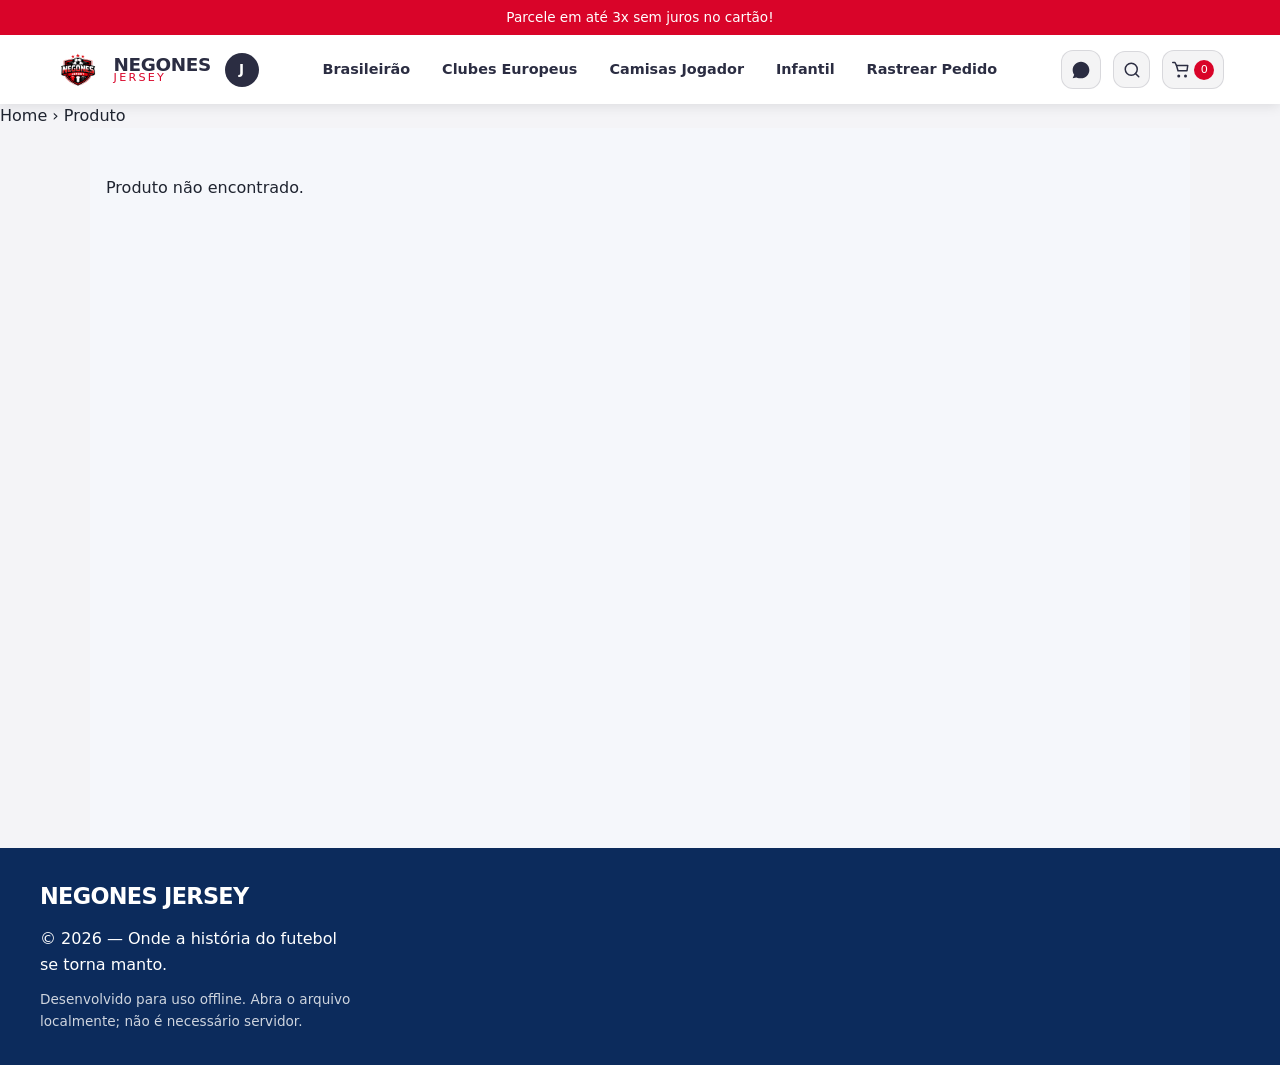
==== product.html @ 1c9c5e27 "Commit inicial" ====
<!DOCTYPE html>
<html lang="pt-BR">
<head>
    <meta charset="UTF-8">
    <meta name="viewport" content="width=device-width, initial-scale=1.0">
    <meta name="description" content="Negones Jersey - Página de produto. Veja detalhes e entre em contato via WhatsApp.">
    <title>Negones Jersey | Produto</title>
    <link rel="stylesheet" href="css/base.css">
    <link rel="stylesheet" href="css/header.css">
    <link rel="stylesheet" href="css/hero.css">
    <link rel="stylesheet" href="css/products.css">
    <link rel="stylesheet" href="css/product-page.css">
    <link rel="stylesheet" href="css/cart.css">
    <link rel="stylesheet" href="css/footer.css">
</head>
<body>
    <!-- Header (fallback + component loader) -->
    <div id="component-header">
        <header class="site-header">
            <div class="topbar" aria-label="Promoção">
                Parcele em até 3x sem juros no cartão!
            </div>

            <div class="header-inner">
                <a class="brand" href="index.html">
                    <img src="assets/logos/NEGONES.png" alt="Negones Jersey" class="brand-image">
                    <div class="brand-logo">
                        <span class="brand-title">NEGONES</span>
                        <span class="brand-sub">JERSEY</span>
                    </div>
                    <span class="brand-badge" aria-hidden="true">J</span>
                </a>

                <button class="mobile-toggle" type="button" aria-label="Abrir menu" aria-expanded="false">
                    <span></span><span></span><span></span>
                </button>

                <nav class="main-nav" aria-label="Menu principal">
                    <ul class="menu">
                        <li class="menu-item has-submenu">
                            <a href="#" class="menu-link">Brasileirão</a>
                            <ul class="submenu">
                                <li><a href="#">Fluminense</a></li>
                                <li><a href="#">Flamengo</a></li>
                                <li><a href="#">Grêmio</a></li>
                                <li><a href="#">Cruzeiro</a></li>
                                <li><a href="#">Corinthians</a></li>
                                <li><a href="#">Palmeiras</a></li>
                            </ul>
                        </li>
                        <li class="menu-item has-submenu">
                            <a href="#" class="menu-link">Clubes Europeus</a>
                            <ul class="submenu">
                                <li><a href="#">Real Madrid</a></li>
                                <li><a href="#">Barcelona</a></li>
                                <li><a href="#">Bayern</a></li>
                            </ul>
                        </li>
                        <li class="menu-item"><a href="#" class="menu-link">Camisas Jogador</a></li>
                        <li class="menu-item"><a href="#" class="menu-link">Infantil</a></li>
                        <li class="menu-item"><a href="#" class="menu-link">Rastrear Pedido</a></li>
                    </ul>
                </nav>

                <div class="header-actions">
                    <a href="https://wa.me/559999999999" target="_blank" rel="noopener noreferrer" class="icon-btn" aria-label="WhatsApp">
                        <svg width="20" height="20" viewBox="0 0 24 24" fill="none" aria-hidden="true" xmlns="http://www.w3.org/2000/svg">
                            <path d="M17.472 14.382c-.297-.149-1.758-.867-2.03-.966-.273-.099-.472-.149-.672.15-.198.297-.767.966-.941 1.164-.173.198-.347.223-.644.074-.297-.149-1.255-.463-2.39-1.475-.883-.787-1.48-1.761-1.653-2.059-.173-.297-.018-.458.13-.606.134-.133.298-.347.447-.52.149-.173.198-.297.298-.495.099-.198.05-.372-.025-.52-.075-.149-.672-1.612-.92-2.207-.242-.579-.487-.5-.672-.51l-.573-.01c-.198 0-.52.074-.792.372s-1.04 1.016-1.04 2.479 1.065 2.876 1.213 3.074c.149.198 2.095 3.2 5.076 4.487.709.306 1.262.489 1.693.626.712.226 1.36.194 1.872.118.571-.085 1.758-.719 2.006-1.413.248-.695.248-1.29.173-1.414-.074-.123-.272-.198-.57-.347z" fill="currentColor"/>
                            <path fill-rule="evenodd" clip-rule="evenodd" d="M12 2C6.486 2 2 6.486 2 12c0 2.152.687 4.145 1.843 5.8L2 22l4.346-1.129C8.866 21.686 10.41 22 12 22c5.514 0 10-4.486 10-10S17.514 2 12 2z" fill="currentColor"/>
                        </svg>
                    </a>
                    <button class="icon-btn" type="button" aria-label="Buscar">
                        <svg width="18" height="18" viewBox="0 0 24 24" fill="none" aria-hidden="true" xmlns="http://www.w3.org/2000/svg">
                            <path d="M11 19C15.4183 19 19 15.4183 19 11C19 6.58172 15.4183 3 11 3C6.58172 3 3 6.58172 3 11C3 15.4183 6.58172 19 11 19Z" stroke="currentColor" stroke-width="2" stroke-linecap="round" stroke-linejoin="round"/>
                            <path d="M21 21L16.65 16.65" stroke="currentColor" stroke-width="2" stroke-linecap="round" stroke-linejoin="round"/>
                        </svg>
                    </button>
                    <button class="icon-btn" type="button" data-action="open-cart" aria-label="Ver carrinho">
                        <svg width="18" height="18" viewBox="0 0 24 24" fill="none" aria-hidden="true" xmlns="http://www.w3.org/2000/svg">
                            <path d="M6 6H21L20 13H8L6 6Z" stroke="currentColor" stroke-width="2" stroke-linecap="round" stroke-linejoin="round"/>
                            <path d="M6 6L4 2H1" stroke="currentColor" stroke-width="2" stroke-linecap="round" stroke-linejoin="round"/>
                            <path d="M9 21C9.55228 21 10 20.5523 10 20C10 19.4477 9.55228 19 9 19C8.44772 19 8 19.4477 8 20C8 20.5523 8.44772 21 9 21Z" stroke="currentColor" stroke-width="2" stroke-linecap="round" stroke-linejoin="round"/>
                            <path d="M18 21C18.5523 21 19 20.5523 19 20C19 19.4477 18.5523 19 18 19C17.4477 19 17 19.4477 17 20C17 20.5523 17.4477 21 18 21Z" stroke="currentColor" stroke-width="2" stroke-linecap="round" stroke-linejoin="round"/>
                        </svg>
                        <span class="cart-badge" aria-label="Itens no carrinho">0</span>
                    </button>
                </div>
            </div>
        </header>
    </div>

    <main class="main">
        <div class="breadcrumb">
            <a href="index.html" class="breadcrumb-link">Home</a>
            <span class="breadcrumb-separator">›</span>
            <span class="breadcrumb-current">Produto</span>
        </div>

        <section id="productPage" class="product-page" aria-label="Detalhes do produto">
            <!-- Conteúdo gerado via JavaScript -->
        </section>
    </main>

    <div id="component-cart-modal">
        <div id="cartModal" class="cart-modal" aria-hidden="true" role="dialog" aria-label="Carrinho de compras">
          <div class="cart-modal__backdrop" data-action="close-cart"></div>
          <div class="cart-modal__content" role="document">
            <header class="cart-modal__header">
              <h2 class="cart-modal__title">Carrinho</h2>
              <button type="button" class="cart-modal__close" data-action="close-cart" aria-label="Fechar">✕</button>
            </header>

            <div class="cart-modal__body">
              <div class="cart-items" aria-live="polite">
                <p class="muted">Seu carrinho está vazio.</p>
              </div>
            </div>

            <footer class="cart-modal__footer">
              <div class="cart-modal__totals">
                <span>Total:</span>
                <span class="cart-total">R$ 0,00</span>
              </div>
              <div class="cart-actions" style="margin-top: 1rem; display: flex; gap: 0.5rem; width: 100%;">
                <button type="button" class="btn btn-outline" data-action="clear-cart" style="flex:1;">Limpar</button>
                <button type="button" class="btn btn-primary" data-action="send-cart" style="flex:1;">Enviar pedido</button>
              </div>
            </footer>
          </div>
        </div>
    </div>

    <div id="component-footer">
        <footer class="footer">
            <div class="footer__inner">
                <div class="footer__brand">
                    <h3 class="footer__brand-title">NEGONES JERSEY</h3>
                    <p class="footer__brand-text">&copy; 2026 — Onde a história do futebol se torna manto.</p>
                    <p class="footer__brand-text" style="font-size: 0.85em; opacity: 0.8;">Desenvolvido para uso offline. Abra o arquivo localmente; não é necessário servidor.</p>
                </div>
            </div>
        </footer>
    </div>

    <script src="js/config.js"></script>
    <script src="js/products.js"></script>
    <script src="js/whatsapp.js"></script>
    <script src="js/cart.js"></script>
    <script src="js/filters.js"></script>
    <script src="js/product-page.js"></script>
    <script src="js/ui.js"></script>
    <script src="js/app.js"></script>
</body>
</html>
---- css/base.css ----
/* base.css - variáveis, tipografia e utilitários */
:root {
  --bg: #f4f4f7;
  --text: #1f2430;
  --muted: #4b5563;
  --brand: #d90429;
  --brand-dark: #2b2d42;
  --card: #ffffff;
  --shadow: rgba(0,0,0,0.12);
}

* {
  box-sizing: border-box;
}

body {
  margin: 0;
  font-family: ui-sans-serif, system-ui, -apple-system, BlinkMacSystemFont, "Segoe UI", Roboto, "Helvetica Neue", Arial, "Noto Sans", "Liberation Sans", sans-serif;
  color: var(--text);
  background: var(--bg);
  line-height: 1.5;
}

a {
  color: inherit;
  text-decoration: none;
}

a:hover {
  text-decoration: underline;
}

button {
  font-family: inherit;
}

.sr-only {
  position: absolute !important;
  width: 1px !important;
  height: 1px !important;
  padding: 0 !important;
  margin: -1px !important;
  overflow: hidden !important;
  clip: rect(0, 0, 0, 0) !important;
  white-space: nowrap !important;
  border: 0 !important;
}

/* Botões base */
.btn {
  display: inline-flex;
  align-items: center;
  justify-content: center;
  gap: 0.5rem;
  background: rgba(255, 255, 255, 0.95);
  color: var(--brand-dark);
  border-radius: 999px;
  padding: 0.75rem 1.25rem;
  border: 1px solid rgba(43, 45, 66, 0.15);
  font-weight: 700;
  text-decoration: none;
  box-shadow: 0 10px 20px rgba(0, 0, 0, 0.12);
  transition: transform 0.2s ease, box-shadow 0.2s ease;
}

.btn:hover {
  transform: translateY(-2px);
  box-shadow: 0 14px 24px rgba(0, 0, 0, 0.18);
}

.btn-primary {
  border: none;
  background: var(--brand);
  color: white;
  padding: 0.75rem;
  border-radius: 12px;
  cursor: pointer;
  transition: background 0.2s ease, transform 0.2s ease;
}

.btn-primary:hover {
  background: #b80423;
  transform: translateY(-1px);
}

.btn-outline {
  border: 1px solid rgba(43, 45, 66, 0.2);
  background: transparent;
  color: var(--brand-dark);
  padding: 0.75rem;
  border-radius: 12px;
  cursor: pointer;
  transition: background 0.2s ease, transform 0.2s ease;
}

.btn-outline:hover {
  background: rgba(43, 45, 66, 0.08);
  transform: translateY(-1px);
}

.btn-sm {
  padding: 0.5rem 0.85rem;
  font-size: 0.85rem;
}
---- css/header.css ----
/* header.css */
.topbar {
  background: var(--brand);
  color: white;
  font-size: 0.85rem;
  text-align: center;
  padding: 0.45rem 1rem;
}

.site-header {
  position: sticky;
  top: 0;
  z-index: 999;
  box-shadow: 0 2px 12px rgba(0, 0, 0, 0.1);
  background: white;
}

.header-inner {
  display: flex;
  align-items: center;
  justify-content: space-between;
  gap: 1.5rem;
  max-width: 1200px;
  margin: 0 auto;
  padding: 0.8rem 1rem;
}

.brand img {
  display: block;
}

.brand-image {
  height: 44px;
  width: auto;
  object-fit: contain;
}

.brand {
  display: flex;
  align-items: center;
  gap: 0.85rem;
  text-decoration: none;
}

.brand-logo {
  display: flex;
  flex-direction: column;
  line-height: 1;
}

.brand-title {
  font-weight: 900;
  font-size: 1.15rem;
  letter-spacing: -0.02em;
  color: var(--brand-dark);
}

.brand-sub {
  font-size: 0.7rem;
  letter-spacing: 0.2em;
  text-transform: uppercase;
  color: var(--brand);
  margin-top: -0.1rem;
}

.brand-badge {
  width: 34px;
  height: 34px;
  border-radius: 999px;
  background: var(--brand-dark);
  color: white;
  display: grid;
  place-items: center;
  font-weight: 700;
  font-size: 0.85rem;
}

.main-nav {
  flex: 1;
}

.menu {
  display: flex;
  flex-wrap: wrap;
  gap: 0.5rem;
  list-style: none;
  margin: 0;
  padding: 0;
  justify-content: center;
}

.menu-item {
  position: relative;
}

.menu-link {
  padding: 0.55rem 0.75rem;
  border-radius: 12px;
  display: inline-flex;
  align-items: center;
  gap: 0.25rem;
  color: var(--brand-dark);
  font-weight: 600;
  font-size: 0.9rem;
  transition: background 0.2s ease, color 0.2s ease;
}

.menu-link:hover {
  background: rgba(217, 4, 41, 0.12);
  color: var(--brand);
}

.submenu {
  position: absolute;
  top: 105%;
  left: 0;
  min-width: 180px;
  background: white;
  border: 1px solid rgba(0, 0, 0, 0.08);
  border-radius: 12px;
  box-shadow: 0 10px 25px rgba(0, 0, 0, 0.12);
  opacity: 0;
  transform: translateY(6px);
  pointer-events: none;
  transition: opacity 0.2s ease, transform 0.2s ease;
  padding: 0.5rem 0;
  z-index: 10;
}

.submenu li {
  padding: 0;
}

.submenu a {
  display: block;
  padding: 0.55rem 0.9rem;
  color: var(--text);
  font-size: 0.9rem;
}

.submenu a:hover {
  background: rgba(217, 4, 41, 0.12);
  color: var(--brand);
}

.menu-item:hover > .submenu {
  opacity: 1;
  transform: translateY(0);
  pointer-events: auto;
}

.header-actions {
  display: flex;
  align-items: center;
  gap: 0.75rem;
}

.icon-btn {
  background: rgba(43, 45, 66, 0.05);
  border: 1px solid rgba(43, 45, 66, 0.14);
  border-radius: 12px;
  padding: 0.55rem;
  display: inline-flex;
  align-items: center;
  justify-content: center;
  cursor: pointer;
  color: var(--brand-dark);
  transition: background 0.2s ease, transform 0.2s ease;
}

.icon-btn:hover {
  background: rgba(217, 4, 41, 0.1);
  transform: translateY(-1px);
}

.cart-badge {
  display: inline-flex;
  align-items: center;
  justify-content: center;
  min-width: 20px;
  height: 20px;
  font-size: 0.7rem;
  border-radius: 999px;
  padding: 0 0.4rem;
  margin-left: 0.25rem;
  background: var(--brand);
  color: white;
}

.mobile-toggle {
  border: none;
  background: transparent;
  cursor: pointer;
  display: none;
  padding: 0.5rem;
  border-radius: 12px;
}

.mobile-toggle span {
  display: block;
  height: 2px;
  width: 22px;
  background: var(--brand-dark);
  margin: 4px 0;
  border-radius: 2px;
  transition: transform 0.2s ease;
}

@media (max-width: 1000px) {
  .menu {
    display: none;
  }

  .mobile-toggle {
    display: inline-flex;
  }

  .main-nav.open .menu {
    display: flex;
    flex-direction: column;
    gap: 0.35rem;
    background: white;
    padding: 1rem;
    border-radius: 18px;
    position: absolute;
    top: 100%;
    left: 1rem;
    right: 1rem;
    box-shadow: 0 18px 35px rgba(0, 0, 0, 0.14);
  }

  .main-nav.open .submenu {
    position: relative;
    top: 0;
    transform: none;
    opacity: 1;
    pointer-events: auto;
    border: none;
    box-shadow: none;
    background: transparent;
    padding-left: 1rem;
  }

  .main-nav.open .submenu a {
    padding-left: 1rem;
  }
}

@media (max-width: 500px) {
  .header-inner {
    flex-wrap: wrap;
    justify-content: space-between;
  }

  .header-actions {
    gap: 0.5rem;
  }

  .topbar {
    font-size: 0.75rem;
  }
}
---- css/hero.css ----
/* hero.css */
.hero {
  position: relative;
  margin-top: 1rem;
}

.hero-slider {
  position: relative;
  overflow: hidden;
  border-radius: 16px;
  max-width: 1200px;
  margin: 0 auto;
  box-shadow: 0 15px 30px rgba(0, 0, 0, 0.15);
  min-height: 400px;
  width: 100%;
}

.slide {
  opacity: 0;
  position: absolute;
  inset: 0;
  transition: opacity 0.6s ease;
  display: grid;
  place-items: center;
  background-size: cover;
  background-position: center;
  background-repeat: no-repeat;
}

.slide.active {
  opacity: 1;
  position: relative;
}

.slide--selections {
  background: linear-gradient(135deg, rgba(217, 4, 41, 0.85) 0%, rgba(43, 45, 66, 0.85) 100%), url('../assets/images/banners/banner1.svg');
  background-size: cover;
  background-position: center;
}

.slide--brasileirao {
  background: linear-gradient(135deg, rgba(43, 45, 66, 0.85) 0%, rgba(12, 43, 92, 0.85) 100%), url('../assets/images/banners/banner2.svg');
  background-size: cover;
  background-position: center;
}

.slide-overlay {
  position: absolute;
  inset: 0;
  display: flex;
  flex-direction: column;
  justify-content: center;
  gap: 0.75rem;
  padding: 2.5rem;
  background: linear-gradient(180deg, rgba(0, 0, 0, 0.25) 0%, rgba(0, 0, 0, 0.6) 90%);
  color: white;
  text-shadow: 0 10px 25px rgba(0, 0, 0, 0.45);
}

.slide-overlay h1 {
  font-size: clamp(2rem, 3.5vw, 3rem);
  margin: 0;
}

.slide-overlay p {
  margin: 0;
  max-width: 480px;
  font-size: 1.05rem;
}

.slider-controls {
  position: absolute;
  inset: 0;
  display: flex;
  justify-content: space-between;
  align-items: center;
  padding: 1rem;
  pointer-events: none;
}

.slider-btn {
  width: 46px;
  height: 46px;
  border-radius: 999px;
  border: none;
  background: rgba(0, 0, 0, 0.4);
  cursor: pointer;
  backdrop-filter: blur(4px);
  pointer-events: auto;
  position: relative;
}

.slider-btn::before {
    content: "‹";
    position: absolute;
    inset: 0;
    margin: auto;
    font-size: 1.25rem;
    line-height: 1;
    color: white;
    font-weight: 600;
  }

  .slider-btn.next::before {
    content: "›";
  }

@media (max-width: 1000px) {
  .slider-controls {
    display: none;
  }

  .slide-overlay {
    padding: 1.5rem;
  }
}
---- css/products.css ----
/* products.css */

.products {
  padding: 2rem 1rem;
  background: #f5f7fb;
}

.products__header {
  display: flex;
  justify-content: space-between;
  align-items: flex-end;
  gap: 1rem;
  max-width: 1200px;
  margin: 0 auto 1.5rem;
}

.products__header-title {
  margin: 0;
  font-size: clamp(1.75rem, 3vw, 2.5rem);
  letter-spacing: -0.02em;
  color: #0c2b5c;
}

.products__header-subtext {
  color: #2b2d42;
  font-size: 1.1rem;
  margin: 0;
}

.products__filters {
  display: flex;
  flex-wrap: wrap;
  gap: 0.75rem;
  align-items: center;
  justify-content: flex-end;
}

.products__filters label {
  display: flex;
  gap: 0.25rem;
  align-items: center;
  font-size: 0.9rem;
  color: #2b2d42;
}

.products__filters input,
.products__filters select {
  padding: 0.5rem 0.75rem;
  border: 1px solid rgba(12, 43, 92, 0.2);
  border-radius: 10px;
  background: white;
  color: #0c2b5c;
  font-size: 0.95rem;
}

.products__grid {
  display: grid;
  grid-template-columns: repeat(auto-fit, minmax(240px, 1fr));
  gap: 1.5rem;
  max-width: 1200px;
  margin: 0 auto;
}

.badge {
  position: absolute;
  top: 1rem;
  left: 1rem;
  padding: 0.25rem 0.75rem;
  border-radius: 999px;
  background: #0c2b5c;
  color: white;
  font-size: 0.75rem;
  font-weight: 700;
  z-index: 10;
}
.badge-retro { background: #d90429; }
.badge-dark, .badge-oficial { background: #2b2d42; }
.badge-danger, .badge-classico { background: #e63946; }
.badge-info, .badge-novo { background: #457b9d; }

.products__filters .tags {
  display: flex;
  gap: 0.5rem;
  flex-wrap: wrap;
}
.tag-btn {
  padding: 0.4rem 0.8rem;
  border: 1px solid rgba(12, 43, 92, 0.2);
  border-radius: 999px;
  background: white;
  color: #2b2d42;
  font-size: 0.85rem;
  cursor: pointer;
  transition: all 0.2s;
}
.tag-btn.active, .tag-btn:hover {
  background: #0c2b5c;
  color: white;
  border-color: #0c2b5c;
}

.product-card {
  background: white;
  border-radius: 18px;
  overflow: hidden;
  box-shadow: 0 15px 30px rgba(0, 0, 0, 0.1);
  display: flex;
  flex-direction: column;
  transition: transform 0.25s ease, box-shadow 0.25s ease;
}

.product-card:hover {
  transform: translateY(-5px);
  box-shadow: 0 20px 30px rgba(0, 0, 0, 0.17);
}

.product-card__image {
  width: 100%;
  aspect-ratio: 4/3;
  object-fit: cover;
  background-size: cover;
  background-position: center;
}

.product-card__body {
  padding: 1.25rem;
  flex: 1;
  display: flex;
  flex-direction: column;
  gap: 1rem;
}

.product-card__title {
  margin: 0;
  font-size: 1.2rem;
  letter-spacing: -0.01em;
}

.product-card__sub {
  color: #4b5563;
  font-size: 0.9rem;
  margin: 0;
  line-height: 1.4;
}

.product-card__tags {
  display: flex;
  gap: 0.5rem;
  flex-wrap: wrap;
}

.product-card__tag {
  background: rgba(12, 43, 92, 0.08);
  color: #0c2b5c;
  padding: 0.2rem 0.6rem;
  border-radius: 6px;
  font-size: 0.75rem;
  font-weight: 600;
  text-transform: uppercase;
}

.product-card__price {
  margin: 0;
  font-size: 1.1rem;
  font-weight: 700;
  color: #d90429;
}

.product-card__actions {
  margin-top: auto;
  display: flex;
  justify-content: space-between;
  align-items: center;
  gap: 0.5rem;
}

.product-card__button {
  border: none;
  padding: 0.75rem 1rem;
  border-radius: 999px;
  background: #0c2b5c;
  color: white;
  font-weight: 600;
  cursor: pointer;
  transition: background 0.2s ease;
}

.product-card__button:hover {
  background: #081c3b;
}
---- css/product-page.css ----
/* product-page.css */

.product-page {
  padding: 2rem 1rem;
  max-width: 1100px;
  margin: 0 auto;
  background: #f5f7fb;
  min-height: 80vh;
}

.product-page__grid {
  display: grid;
  grid-template-columns: 1.2fr 1fr;
  gap: 2rem;
}

.product-images {
  display: flex;
  flex-direction: column;
  gap: 1rem;
}

.product-main-image {
  width: 100%;
  border-radius: 18px;
  aspect-ratio: 4 / 3;
  background-size: cover;
  background-position: center;
  background-color: white;
  box-shadow: 0 15px 30px rgba(0, 0, 0, 0.1);
}

.thumb {
  width: 80px;
  height: 80px;
  border-radius: 12px;
  border: 2px solid transparent;
  background-size: cover;
  background-position: center;
  cursor: pointer;
  transition: border-color 0.2s;
}

.thumb:hover {
  border-color: #0c2b5c;
}

.product-page__content {
  display: flex;
  flex-direction: column;
  gap: 1.25rem;
  background: white;
  padding: 2rem;
  border-radius: 18px;
  box-shadow: 0 15px 30px rgba(0, 0, 0, 0.1);
}

.product-page__title {
  margin: 0;
  font-size: clamp(2rem, 3vw, 2.5rem);
  color: #0c2b5c;
}

.product-page__meta {
  display: flex;
  gap: 1rem;
  flex-wrap: wrap;
  align-items: center;
}

.product-page__price {
  font-size: 1.25rem;
  font-weight: 700;
  color: #d90429;
}

.product-page__description {
  margin: 0;
  line-height: 1.6;
  color: #2b2d42;
}

.product-page__actions {
  display: flex;
  gap: 1rem;
  flex-wrap: wrap;
  align-items: center;
}

.product-page__select {
  flex: 1;
  padding: 0.8rem 1rem;
  border-radius: 999px;
  border: 1px solid rgba(12, 43, 92, 0.2);
  background: white;
  color: #0c2b5c;
  font-size: 1rem;
}

.product-page__quantity {
  width: 100px;
  padding: 0.8rem 1rem;
  border-radius: 999px;
  border: 1px solid rgba(12, 43, 92, 0.2);
  background: white;
  color: #0c2b5c;
  font-size: 1rem;
}

.product-page__button {
  flex: 1;
  min-width: 160px;
  padding: 0.9rem 1.2rem;
  border-radius: 999px;
  border: none;
  background: #0c2b5c;
  color: white;
  font-weight: 700;
  cursor: pointer;
}

.product-page__button:hover {
  background: #081c3b;
}

.product-page__meta-item {
  display: flex;
  gap: 0.5rem;
  align-items: center;
  font-size: 0.95rem;
  color: #2b2d42;
}

.product-page__meta-label {
  font-weight: 600;
}

@media (max-width: 900px) {
  .product-page__grid {
    grid-template-columns: 1fr;
  }
}
---- css/cart.css ----
/* cart.css */

.cart-modal {
  position: fixed;
  inset: 0;
  background: rgba(0, 0, 0, 0.55);
  display: none;
  justify-content: center;
  align-items: center;
  padding: 1rem;
  z-index: 9999;
}

.cart-modal.open {
  display: flex;
}

.cart-modal__backdrop {
  position: absolute;
  inset: 0;
  cursor: pointer;
  z-index: -1;
}

.cart-modal__content {
  width: min(580px, 100%);
  background: white;
  border-radius: 18px;
  overflow: hidden;
  box-shadow: 0 20px 40px rgba(0, 0, 0, 0.2);
  display: flex;
  flex-direction: column;
  max-height: 90vh;
}

.cart-modal__header {
  display: flex;
  justify-content: space-between;
  align-items: center;
  padding: 1.25rem 1.5rem;
  background: #0c2b5c;
  color: white;
}

.cart-modal__title {
  margin: 0;
  font-size: 1.25rem;
}

.cart-modal__close {
  background: transparent;
  border: none;
  color: white;
  font-size: 1.5rem;
  cursor: pointer;
}

.cart-modal__body {
  padding: 1.5rem;
  overflow: auto;
  flex: 1;
  background: #f4f7fc;
}

.cart-modal__list {
  list-style: none;
  padding: 0;
  margin: 0;
  display: grid;
  gap: 1rem;
}

.cart-item {
  display: grid;
  grid-template-columns: 58px 1fr auto;
  gap: 0.75rem;
  align-items: center;
  background: white;
  border-radius: 14px;
  padding: 0.75rem;
  box-shadow: 0 10px 20px rgba(0, 0, 0, 0.08);
}

.cart-item__image {
  width: 58px;
  height: 58px;
  border-radius: 12px;
  object-fit: cover;
}

.cart-item__details {
  display: flex;
  flex-direction: column;
  gap: 0.35rem;
}

.cart-item__name {
  font-weight: 700;
  margin: 0;
  color: #0c2b5c;
}

.cart-item__meta {
  display: flex;
  gap: 0.75rem;
  align-items: center;
  font-size: 0.85rem;
  color: #2b2d42;
}

.cart-item__meta span {
  display: inline-flex;
  gap: 0.25rem;
  align-items: center;
}

.cart-item__remove {
  border: none;
  background: transparent;
  color: #d90429;
  cursor: pointer;
  font-weight: 700;
}

.cart-modal__footer {
  padding: 1.5rem;
  display: flex;
  flex-direction: column;
  gap: 1rem;
  background: white;
  border-top: 1px solid rgba(12, 43, 92, 0.12);
}

.cart-modal__totals {
  display: flex;
  justify-content: space-between;
  font-size: 1rem;
  color: #2b2d42;
}

.cart-modal__totals span:last-child {
  font-weight: 700;
}



.cart-modal__empty {
  text-align: center;
  color: #2b2d42;
  padding: 2rem 0;
}

.cart-modal__empty strong {
  display: block;
  margin-top: 0.5rem;
}
---- css/footer.css ----
/* footer.css */

.footer {
  padding: 2rem 1rem;
  background: #0c2b5c;
  color: white;
}

.footer__inner {
  max-width: 1200px;
  margin: 0 auto;
  display: grid;
  grid-template-columns: repeat(auto-fit, minmax(200px, 1fr));
  gap: 1.5rem;
  align-items: start;
}

.footer__brand {
  display: flex;
  flex-direction: column;
  gap: 0.75rem;
}

.footer__brand-title {
  margin: 0;
  font-size: 1.4rem;
  letter-spacing: -0.03em;
}

.footer__brand-text {
  margin: 0;
  line-height: 1.6;
  max-width: 320px;
}

.footer__links {
  list-style: none;
  padding: 0;
  margin: 0;
}

.footer__links li {
  margin: 0.4rem 0;
}

.footer__links a {
  color: rgba(255, 255, 255, 0.9);
  text-decoration: none;
}

.footer__links a:hover {
  text-decoration: underline;
}

.footer__copyright {
  margin-top: 2rem;
  font-size: 0.85rem;
  opacity: 0.7;
}
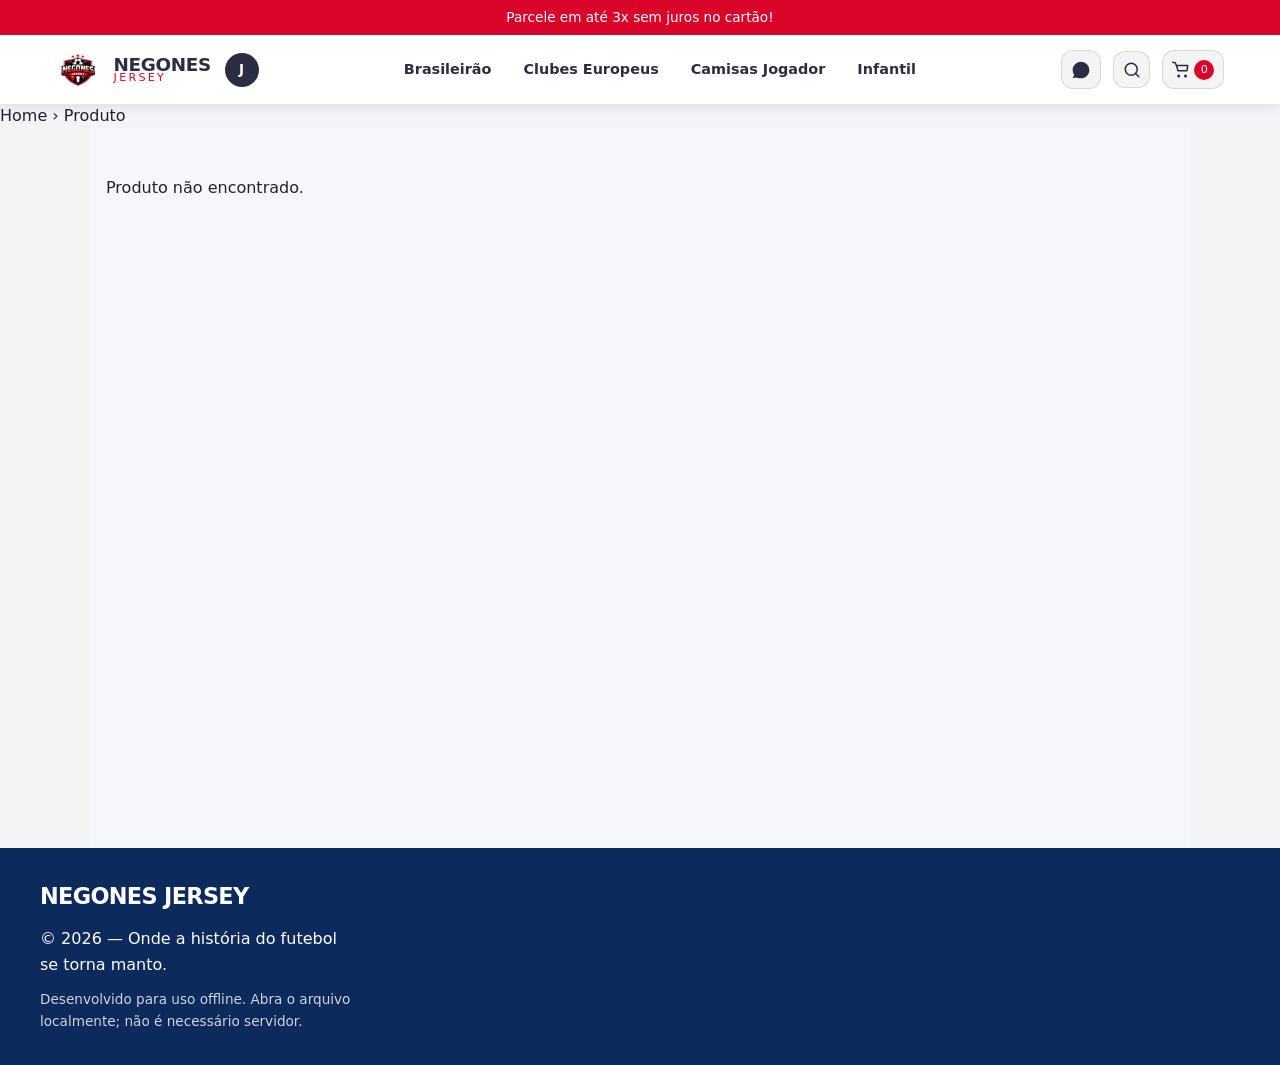
==== commit d6d6df85: "Fix offline rendering bugs, unify components, and fix image paths. - Unify all HTML components into " ====
--- a/product.html
+++ b/product.html
@@ -14,13 +14,11 @@
     <link rel="stylesheet" href="css/footer.css">
 </head>
 <body>
-    <!-- Header (fallback + component loader) -->
     <div id="component-header">
         <header class="site-header">
             <div class="topbar" aria-label="Promoção">
                 Parcele em até 3x sem juros no cartão!
             </div>
-
             <div class="header-inner">
                 <a class="brand" href="index.html">
                     <img src="assets/logos/NEGONES.png" alt="Negones Jersey" class="brand-image">
@@ -30,11 +28,9 @@
                     </div>
                     <span class="brand-badge" aria-hidden="true">J</span>
                 </a>
-
                 <button class="mobile-toggle" type="button" aria-label="Abrir menu" aria-expanded="false">
                     <span></span><span></span><span></span>
                 </button>
-
                 <nav class="main-nav" aria-label="Menu principal">
                     <ul class="menu">
                         <li class="menu-item has-submenu">
@@ -58,10 +54,8 @@
                         </li>
                         <li class="menu-item"><a href="#" class="menu-link">Camisas Jogador</a></li>
                         <li class="menu-item"><a href="#" class="menu-link">Infantil</a></li>
-                        <li class="menu-item"><a href="#" class="menu-link">Rastrear Pedido</a></li>
                     </ul>
                 </nav>
-
                 <div class="header-actions">
                     <a href="https://wa.me/559999999999" target="_blank" rel="noopener noreferrer" class="icon-btn" aria-label="WhatsApp">
                         <svg width="20" height="20" viewBox="0 0 24 24" fill="none" aria-hidden="true" xmlns="http://www.w3.org/2000/svg">
@@ -95,7 +89,6 @@
             <span class="breadcrumb-separator">›</span>
             <span class="breadcrumb-current">Produto</span>
         </div>
-
         <section id="productPage" class="product-page" aria-label="Detalhes do produto">
             <!-- Conteúdo gerado via JavaScript -->
         </section>
@@ -109,13 +102,11 @@
               <h2 class="cart-modal__title">Carrinho</h2>
               <button type="button" class="cart-modal__close" data-action="close-cart" aria-label="Fechar">✕</button>
             </header>
-
             <div class="cart-modal__body">
               <div class="cart-items" aria-live="polite">
                 <p class="muted">Seu carrinho está vazio.</p>
               </div>
             </div>
-
             <footer class="cart-modal__footer">
               <div class="cart-modal__totals">
                 <span>Total:</span>
--- a/css/header.css
+++ b/css/header.css
@@ -227,6 +227,8 @@
     left: 1rem;
     right: 1rem;
     box-shadow: 0 18px 35px rgba(0, 0, 0, 0.14);
+    max-height: calc(100vh - 80px);
+    overflow-y: auto;
   }
 
   .main-nav.open .submenu {
--- a/css/hero.css
+++ b/css/hero.css
@@ -33,13 +33,13 @@
 }
 
 .slide--selections {
-  background: linear-gradient(135deg, rgba(217, 4, 41, 0.85) 0%, rgba(43, 45, 66, 0.85) 100%), url('../assets/images/banners/banner1.svg');
+  background: linear-gradient(135deg, rgba(217, 4, 41, 0.85) 0%, rgba(43, 45, 66, 0.85) 100%), url('../assets/images/banner1.svg');
   background-size: cover;
   background-position: center;
 }
 
 .slide--brasileirao {
-  background: linear-gradient(135deg, rgba(43, 45, 66, 0.85) 0%, rgba(12, 43, 92, 0.85) 100%), url('../assets/images/banners/banner2.svg');
+  background: linear-gradient(135deg, rgba(43, 45, 66, 0.85) 0%, rgba(12, 43, 92, 0.85) 100%), url('../assets/images/banner2.svg');
   background-size: cover;
   background-position: center;
 }
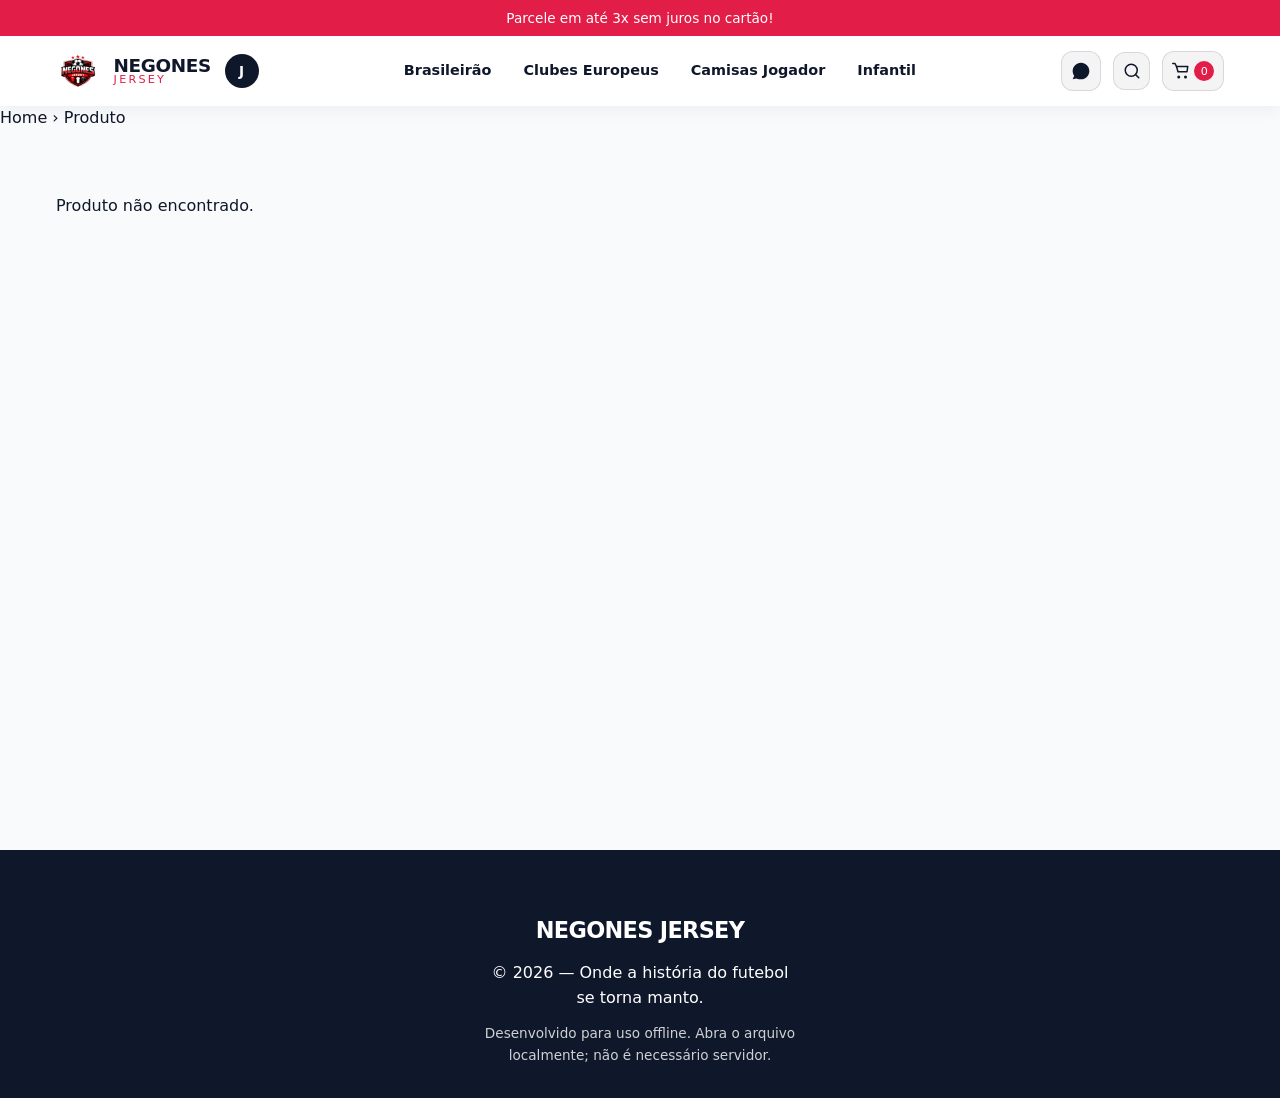
==== commit c23d3afd: "fix: Resolve offline CORS, layout issues, and missing files - Implement offline component rendering " ====
--- a/product.html
+++ b/product.html
@@ -14,127 +14,25 @@
     <link rel="stylesheet" href="css/footer.css">
 </head>
 <body>
-    <div id="component-header">
-        <header class="site-header">
-            <div class="topbar" aria-label="Promoção">
-                Parcele em até 3x sem juros no cartão!
-            </div>
-            <div class="header-inner">
-                <a class="brand" href="index.html">
-                    <img src="assets/logos/NEGONES.png" alt="Negones Jersey" class="brand-image">
-                    <div class="brand-logo">
-                        <span class="brand-title">NEGONES</span>
-                        <span class="brand-sub">JERSEY</span>
-                    </div>
-                    <span class="brand-badge" aria-hidden="true">J</span>
-                </a>
-                <button class="mobile-toggle" type="button" aria-label="Abrir menu" aria-expanded="false">
-                    <span></span><span></span><span></span>
-                </button>
-                <nav class="main-nav" aria-label="Menu principal">
-                    <ul class="menu">
-                        <li class="menu-item has-submenu">
-                            <a href="#" class="menu-link">Brasileirão</a>
-                            <ul class="submenu">
-                                <li><a href="#">Fluminense</a></li>
-                                <li><a href="#">Flamengo</a></li>
-                                <li><a href="#">Grêmio</a></li>
-                                <li><a href="#">Cruzeiro</a></li>
-                                <li><a href="#">Corinthians</a></li>
-                                <li><a href="#">Palmeiras</a></li>
-                            </ul>
-                        </li>
-                        <li class="menu-item has-submenu">
-                            <a href="#" class="menu-link">Clubes Europeus</a>
-                            <ul class="submenu">
-                                <li><a href="#">Real Madrid</a></li>
-                                <li><a href="#">Barcelona</a></li>
-                                <li><a href="#">Bayern</a></li>
-                            </ul>
-                        </li>
-                        <li class="menu-item"><a href="#" class="menu-link">Camisas Jogador</a></li>
-                        <li class="menu-item"><a href="#" class="menu-link">Infantil</a></li>
-                    </ul>
-                </nav>
-                <div class="header-actions">
-                    <a href="https://wa.me/559999999999" target="_blank" rel="noopener noreferrer" class="icon-btn" aria-label="WhatsApp">
-                        <svg width="20" height="20" viewBox="0 0 24 24" fill="none" aria-hidden="true" xmlns="http://www.w3.org/2000/svg">
-                            <path d="M17.472 14.382c-.297-.149-1.758-.867-2.03-.966-.273-.099-.472-.149-.672.15-.198.297-.767.966-.941 1.164-.173.198-.347.223-.644.074-.297-.149-1.255-.463-2.39-1.475-.883-.787-1.48-1.761-1.653-2.059-.173-.297-.018-.458.13-.606.134-.133.298-.347.447-.52.149-.173.198-.297.298-.495.099-.198.05-.372-.025-.52-.075-.149-.672-1.612-.92-2.207-.242-.579-.487-.5-.672-.51l-.573-.01c-.198 0-.52.074-.792.372s-1.04 1.016-1.04 2.479 1.065 2.876 1.213 3.074c.149.198 2.095 3.2 5.076 4.487.709.306 1.262.489 1.693.626.712.226 1.36.194 1.872.118.571-.085 1.758-.719 2.006-1.413.248-.695.248-1.29.173-1.414-.074-.123-.272-.198-.57-.347z" fill="currentColor"/>
-                            <path fill-rule="evenodd" clip-rule="evenodd" d="M12 2C6.486 2 2 6.486 2 12c0 2.152.687 4.145 1.843 5.8L2 22l4.346-1.129C8.866 21.686 10.41 22 12 22c5.514 0 10-4.486 10-10S17.514 2 12 2z" fill="currentColor"/>
-                        </svg>
-                    </a>
-                    <button class="icon-btn" type="button" aria-label="Buscar">
-                        <svg width="18" height="18" viewBox="0 0 24 24" fill="none" aria-hidden="true" xmlns="http://www.w3.org/2000/svg">
-                            <path d="M11 19C15.4183 19 19 15.4183 19 11C19 6.58172 15.4183 3 11 3C6.58172 3 3 6.58172 3 11C3 15.4183 6.58172 19 11 19Z" stroke="currentColor" stroke-width="2" stroke-linecap="round" stroke-linejoin="round"/>
-                            <path d="M21 21L16.65 16.65" stroke="currentColor" stroke-width="2" stroke-linecap="round" stroke-linejoin="round"/>
-                        </svg>
-                    </button>
-                    <button class="icon-btn" type="button" data-action="open-cart" aria-label="Ver carrinho">
-                        <svg width="18" height="18" viewBox="0 0 24 24" fill="none" aria-hidden="true" xmlns="http://www.w3.org/2000/svg">
-                            <path d="M6 6H21L20 13H8L6 6Z" stroke="currentColor" stroke-width="2" stroke-linecap="round" stroke-linejoin="round"/>
-                            <path d="M6 6L4 2H1" stroke="currentColor" stroke-width="2" stroke-linecap="round" stroke-linejoin="round"/>
-                            <path d="M9 21C9.55228 21 10 20.5523 10 20C10 19.4477 9.55228 19 9 19C8.44772 19 8 19.4477 8 20C8 20.5523 8.44772 21 9 21Z" stroke="currentColor" stroke-width="2" stroke-linecap="round" stroke-linejoin="round"/>
-                            <path d="M18 21C18.5523 21 19 20.5523 19 20C19 19.4477 18.5523 19 18 19C17.4477 19 17 19.4477 17 20C17 20.5523 17.4477 21 18 21Z" stroke="currentColor" stroke-width="2" stroke-linecap="round" stroke-linejoin="round"/>
-                        </svg>
-                        <span class="cart-badge" aria-label="Itens no carrinho">0</span>
-                    </button>
-                </div>
-            </div>
-        </header>
-    </div>
-
+    <div id="component-header"></div>
     <main class="main">
         <div class="breadcrumb">
             <a href="index.html" class="breadcrumb-link">Home</a>
             <span class="breadcrumb-separator">›</span>
             <span class="breadcrumb-current">Produto</span>
         </div>
+
         <section id="productPage" class="product-page" aria-label="Detalhes do produto">
             <!-- Conteúdo gerado via JavaScript -->
         </section>
     </main>
 
-    <div id="component-cart-modal">
-        <div id="cartModal" class="cart-modal" aria-hidden="true" role="dialog" aria-label="Carrinho de compras">
-          <div class="cart-modal__backdrop" data-action="close-cart"></div>
-          <div class="cart-modal__content" role="document">
-            <header class="cart-modal__header">
-              <h2 class="cart-modal__title">Carrinho</h2>
-              <button type="button" class="cart-modal__close" data-action="close-cart" aria-label="Fechar">✕</button>
-            </header>
-            <div class="cart-modal__body">
-              <div class="cart-items" aria-live="polite">
-                <p class="muted">Seu carrinho está vazio.</p>
-              </div>
-            </div>
-            <footer class="cart-modal__footer">
-              <div class="cart-modal__totals">
-                <span>Total:</span>
-                <span class="cart-total">R$ 0,00</span>
-              </div>
-              <div class="cart-actions" style="margin-top: 1rem; display: flex; gap: 0.5rem; width: 100%;">
-                <button type="button" class="btn btn-outline" data-action="clear-cart" style="flex:1;">Limpar</button>
-                <button type="button" class="btn btn-primary" data-action="send-cart" style="flex:1;">Enviar pedido</button>
-              </div>
-            </footer>
-          </div>
-        </div>
-    </div>
-
-    <div id="component-footer">
-        <footer class="footer">
-            <div class="footer__inner">
-                <div class="footer__brand">
-                    <h3 class="footer__brand-title">NEGONES JERSEY</h3>
-                    <p class="footer__brand-text">&copy; 2026 — Onde a história do futebol se torna manto.</p>
-                    <p class="footer__brand-text" style="font-size: 0.85em; opacity: 0.8;">Desenvolvido para uso offline. Abra o arquivo localmente; não é necessário servidor.</p>
-                </div>
-            </div>
-        </footer>
-    </div>
+    <div id="component-cart-modal"></div>
+    <div id="component-footer"></div>
 
     <script src="js/config.js"></script>
     <script src="js/products.js"></script>
+    <script src="js/components.js"></script>
     <script src="js/whatsapp.js"></script>
     <script src="js/cart.js"></script>
     <script src="js/filters.js"></script>
--- a/css/base.css
+++ b/css/base.css
@@ -1,12 +1,12 @@
 /* base.css - variáveis, tipografia e utilitários */
 :root {
-  --bg: #f4f4f7;
-  --text: #1f2430;
-  --muted: #4b5563;
-  --brand: #d90429;
-  --brand-dark: #2b2d42;
+  --bg: #f8fafc;
+  --text: #0f172a;
+  --muted: #64748b;
+  --brand: #e11d48;
+  --brand-dark: #0f172a;
   --card: #ffffff;
-  --shadow: rgba(0,0,0,0.12);
+  --shadow: rgba(15, 23, 42, 0.08);
 }
 
 * {
--- a/css/header.css
+++ b/css/header.css
@@ -3,16 +3,18 @@
   background: var(--brand);
   color: white;
   font-size: 0.85rem;
+  font-weight: 500;
   text-align: center;
-  padding: 0.45rem 1rem;
+  padding: 0.5rem 1rem;
 }
 
 .site-header {
   position: sticky;
   top: 0;
   z-index: 999;
-  box-shadow: 0 2px 12px rgba(0, 0, 0, 0.1);
-  background: white;
+  box-shadow: 0 4px 16px rgba(15, 23, 42, 0.05);
+  background: rgba(255, 255, 255, 0.95);
+  backdrop-filter: blur(8px);
 }
 
 .header-inner {
--- a/css/hero.css
+++ b/css/hero.css
@@ -50,22 +50,36 @@
   display: flex;
   flex-direction: column;
   justify-content: center;
-  gap: 0.75rem;
+  align-items: center;
+  text-align: center;
+  gap: 1.25rem;
   padding: 2.5rem;
-  background: linear-gradient(180deg, rgba(0, 0, 0, 0.25) 0%, rgba(0, 0, 0, 0.6) 90%);
+  background: linear-gradient(180deg, rgba(0, 0, 0, 0.3) 0%, rgba(0, 0, 0, 0.7) 100%);
   color: white;
-  text-shadow: 0 10px 25px rgba(0, 0, 0, 0.45);
+  text-shadow: 0 4px 10px rgba(0, 0, 0, 0.5);
 }
 
 .slide-overlay h1 {
-  font-size: clamp(2rem, 3.5vw, 3rem);
+  font-size: clamp(2.5rem, 5vw, 4rem);
   margin: 0;
+  font-weight: 800;
+  letter-spacing: -0.02em;
 }
 
 .slide-overlay p {
   margin: 0;
-  max-width: 480px;
-  font-size: 1.05rem;
+  max-width: 600px;
+  font-size: 1.25rem;
+  font-weight: 400;
+  opacity: 0.9;
+}
+
+.slide-overlay .btn {
+  margin-top: 1rem;
+  padding: 1rem 2rem;
+  font-size: 1.1rem;
+  border-radius: 999px;
+  box-shadow: 0 10px 20px rgba(0,0,0,0.2);
 }
 
 .slider-controls {
--- a/css/products.css
+++ b/css/products.css
@@ -7,24 +7,27 @@
 
 .products__header {
   display: flex;
-  justify-content: space-between;
-  align-items: flex-end;
-  gap: 1rem;
-  max-width: 1200px;
-  margin: 0 auto 1.5rem;
+  flex-direction: column;
+  align-items: center;
+  text-align: center;
+  gap: 0.5rem;
+  max-width: 800px;
+  margin: 0 auto 3rem;
 }
 
 .products__header-title {
   margin: 0;
-  font-size: clamp(1.75rem, 3vw, 2.5rem);
-  letter-spacing: -0.02em;
-  color: #0c2b5c;
+  font-size: clamp(2rem, 4vw, 3rem);
+  font-weight: 800;
+  letter-spacing: -0.03em;
+  color: var(--brand-dark);
 }
 
 .products__header-subtext {
-  color: #2b2d42;
-  font-size: 1.1rem;
-  margin: 0;
+  color: var(--muted);
+  font-size: 1.15rem;
+  margin: 0;
+  max-width: 600px;
 }
 
 .products__filters {
@@ -100,30 +103,32 @@
 }
 
 .product-card {
-  background: white;
-  border-radius: 18px;
+  position: relative;
+  background: var(--card);
+  border-radius: 20px;
   overflow: hidden;
-  box-shadow: 0 15px 30px rgba(0, 0, 0, 0.1);
+  box-shadow: 0 8px 24px var(--shadow);
   display: flex;
   flex-direction: column;
-  transition: transform 0.25s ease, box-shadow 0.25s ease;
+  transition: transform 0.3s cubic-bezier(0.175, 0.885, 0.32, 1.275), box-shadow 0.3s ease;
 }
 
 .product-card:hover {
-  transform: translateY(-5px);
-  box-shadow: 0 20px 30px rgba(0, 0, 0, 0.17);
+  transform: translateY(-8px);
+  box-shadow: 0 20px 40px rgba(0, 0, 0, 0.15);
 }
 
 .product-card__image {
   width: 100%;
-  aspect-ratio: 4/3;
+  aspect-ratio: 1;
   object-fit: cover;
   background-size: cover;
   background-position: center;
+  border-bottom: 1px solid rgba(0,0,0,0.05);
 }
 
 .product-card__body {
-  padding: 1.25rem;
+  padding: 1.5rem;
   flex: 1;
   display: flex;
   flex-direction: column;
@@ -132,8 +137,11 @@
 
 .product-card__title {
   margin: 0;
-  font-size: 1.2rem;
-  letter-spacing: -0.01em;
+  font-size: 1.25rem;
+  font-weight: 800;
+  letter-spacing: -0.02em;
+  color: var(--brand-dark);
+  line-height: 1.2;
 }
 
 .product-card__sub {
@@ -161,30 +169,43 @@
 
 .product-card__price {
   margin: 0;
-  font-size: 1.1rem;
-  font-weight: 700;
-  color: #d90429;
+  font-size: 1.35rem;
+  font-weight: 800;
+  color: var(--brand);
 }
 
 .product-card__actions {
   margin-top: auto;
   display: flex;
-  justify-content: space-between;
-  align-items: center;
   gap: 0.5rem;
 }
 
 .product-card__button {
+  flex: 1;
   border: none;
-  padding: 0.75rem 1rem;
-  border-radius: 999px;
-  background: #0c2b5c;
-  color: white;
-  font-weight: 600;
+  padding: 0.85rem 1rem;
+  border-radius: 12px;
+  background: var(--brand-dark);
+  color: white;
+  font-weight: 700;
+  font-size: 0.9rem;
+  text-align: center;
   cursor: pointer;
-  transition: background 0.2s ease;
+  transition: background 0.2s ease, transform 0.2s ease;
 }
 
 .product-card__button:hover {
-  background: #081c3b;
-}
+  background: #1a1b28;
+  transform: translateY(-2px);
+}
+
+.product-card__button--outline {
+  background: transparent;
+  color: var(--brand-dark);
+  border: 2px solid var(--brand-dark);
+}
+
+.product-card__button--outline:hover {
+  background: var(--brand-dark);
+  color: white;
+}
--- a/css/product-page.css
+++ b/css/product-page.css
@@ -1,64 +1,67 @@
 /* product-page.css */
 
 .product-page {
-  padding: 2rem 1rem;
-  max-width: 1100px;
+  padding: 3rem 1rem;
+  max-width: 1200px;
   margin: 0 auto;
-  background: #f5f7fb;
+  background: transparent;
   min-height: 80vh;
 }
 
 .product-page__grid {
   display: grid;
-  grid-template-columns: 1.2fr 1fr;
-  gap: 2rem;
+  grid-template-columns: 1fr 1fr;
+  gap: 4rem;
+  align-items: start;
 }
 
 .product-images {
   display: flex;
   flex-direction: column;
-  gap: 1rem;
+  gap: 1.5rem;
 }
 
 .product-main-image {
   width: 100%;
-  border-radius: 18px;
-  aspect-ratio: 4 / 3;
+  border-radius: 24px;
+  aspect-ratio: 1;
   background-size: cover;
   background-position: center;
-  background-color: white;
-  box-shadow: 0 15px 30px rgba(0, 0, 0, 0.1);
+  background-color: var(--card);
+  box-shadow: 0 20px 40px var(--shadow);
 }
 
 .thumb {
-  width: 80px;
-  height: 80px;
-  border-radius: 12px;
+  width: 90px;
+  height: 90px;
+  border-radius: 16px;
   border: 2px solid transparent;
   background-size: cover;
   background-position: center;
   cursor: pointer;
-  transition: border-color 0.2s;
+  transition: border-color 0.2s, transform 0.2s;
 }
 
 .thumb:hover {
-  border-color: #0c2b5c;
+  border-color: var(--brand-dark);
+  transform: translateY(-2px);
 }
 
 .product-page__content {
   display: flex;
   flex-direction: column;
-  gap: 1.25rem;
-  background: white;
-  padding: 2rem;
-  border-radius: 18px;
-  box-shadow: 0 15px 30px rgba(0, 0, 0, 0.1);
+  gap: 1.75rem;
+  background: transparent;
+  padding: 1rem 0;
 }
 
 .product-page__title {
   margin: 0;
-  font-size: clamp(2rem, 3vw, 2.5rem);
-  color: #0c2b5c;
+  font-size: clamp(2.5rem, 4vw, 3.5rem);
+  font-weight: 800;
+  letter-spacing: -0.03em;
+  color: var(--brand-dark);
+  line-height: 1.1;
 }
 
 .product-page__meta {
--- a/css/cart.css
+++ b/css/cart.css
@@ -38,7 +38,7 @@
   justify-content: space-between;
   align-items: center;
   padding: 1.25rem 1.5rem;
-  background: #0c2b5c;
+  background: var(--brand-dark);
   color: white;
 }
 
--- a/css/footer.css
+++ b/css/footer.css
@@ -1,23 +1,25 @@
 /* footer.css */
 
 .footer {
-  padding: 2rem 1rem;
-  background: #0c2b5c;
+  padding: 4rem 1rem 2rem;
+  background: var(--brand-dark);
   color: white;
+  text-align: center;
 }
 
 .footer__inner {
   max-width: 1200px;
   margin: 0 auto;
-  display: grid;
-  grid-template-columns: repeat(auto-fit, minmax(200px, 1fr));
+  display: flex;
+  flex-direction: column;
+  align-items: center;
   gap: 1.5rem;
-  align-items: start;
 }
 
 .footer__brand {
   display: flex;
   flex-direction: column;
+  align-items: center;
   gap: 0.75rem;
 }
 
